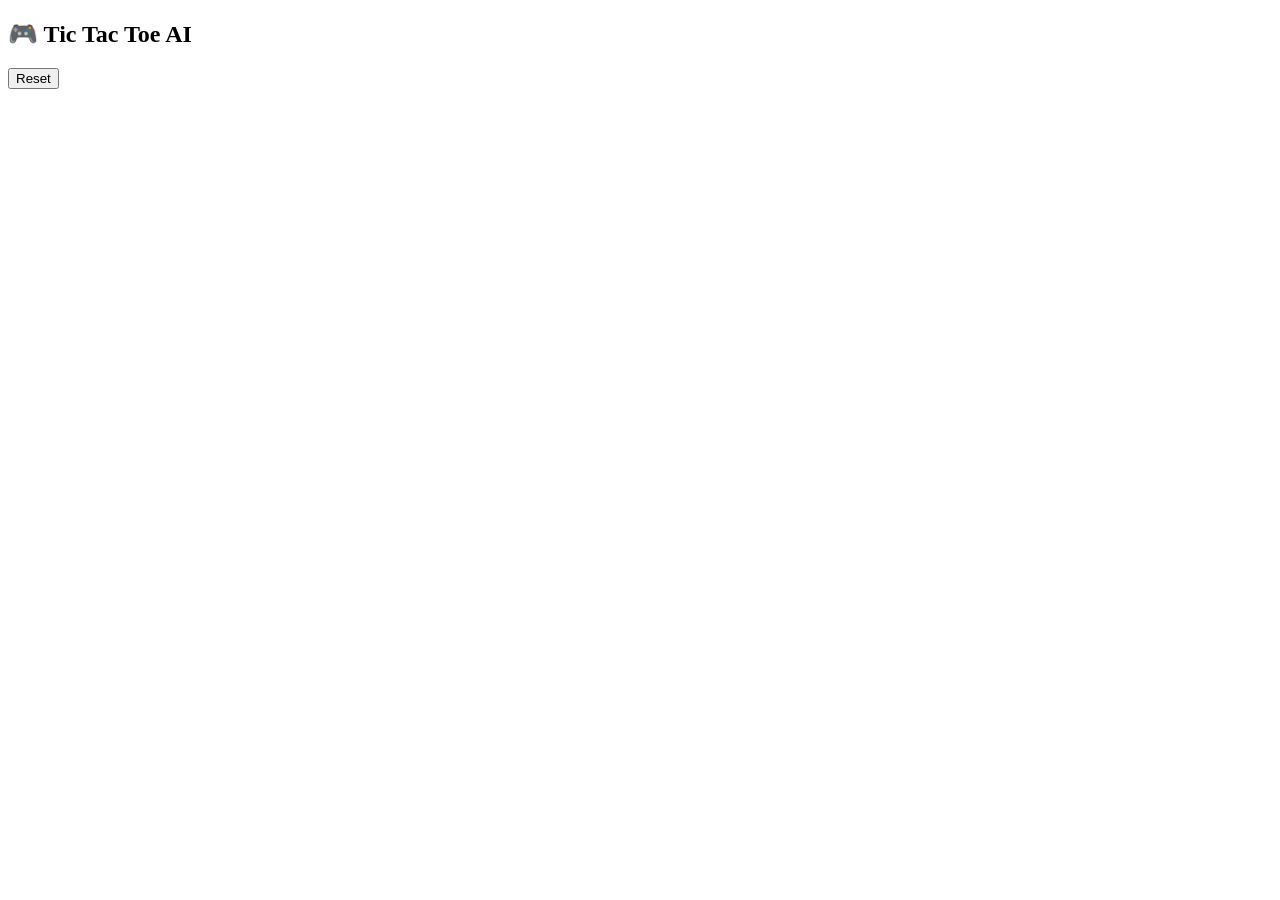
==== Problem2_TicTacToe/templates/index.html @ d4a2fb8e "Add files via upload" ====
<!DOCTYPE html>
<html>
<head>
    <title>Tic Tac Toe AI</title>
    <link rel="stylesheet" href="{{ url_for('static', filename='style.css') }}">
</head>
<body>

<h2>🎮 Tic Tac Toe AI</h2>

<div class="board" id="board"></div>
<button onclick="resetGame()">Reset</button>

<script>
const boardDiv = document.getElementById("board");

function render(board) {
    boardDiv.innerHTML = "";
    board.forEach((cell, i) => {
        const div = document.createElement("div");
        div.className = "cell";
        div.innerText = cell;
        div.onclick = () => play(i);
        boardDiv.appendChild(div);
    });
}

function play(i) {
    fetch('/move', {
        method: 'POST',
        headers: {'Content-Type': 'application/json'},
        body: JSON.stringify({index: i})
    })
    .then(res => res.json())
    .then(data => {
        render(data.board);
        if (data.winner) alert(data.winner + " wins!");
    });
}

function resetGame() {
    fetch('/reset').then(() => render(["","","","","","","","",""]));
}

render(["","","","","","","","",""]);
</script>

</body>
</html>
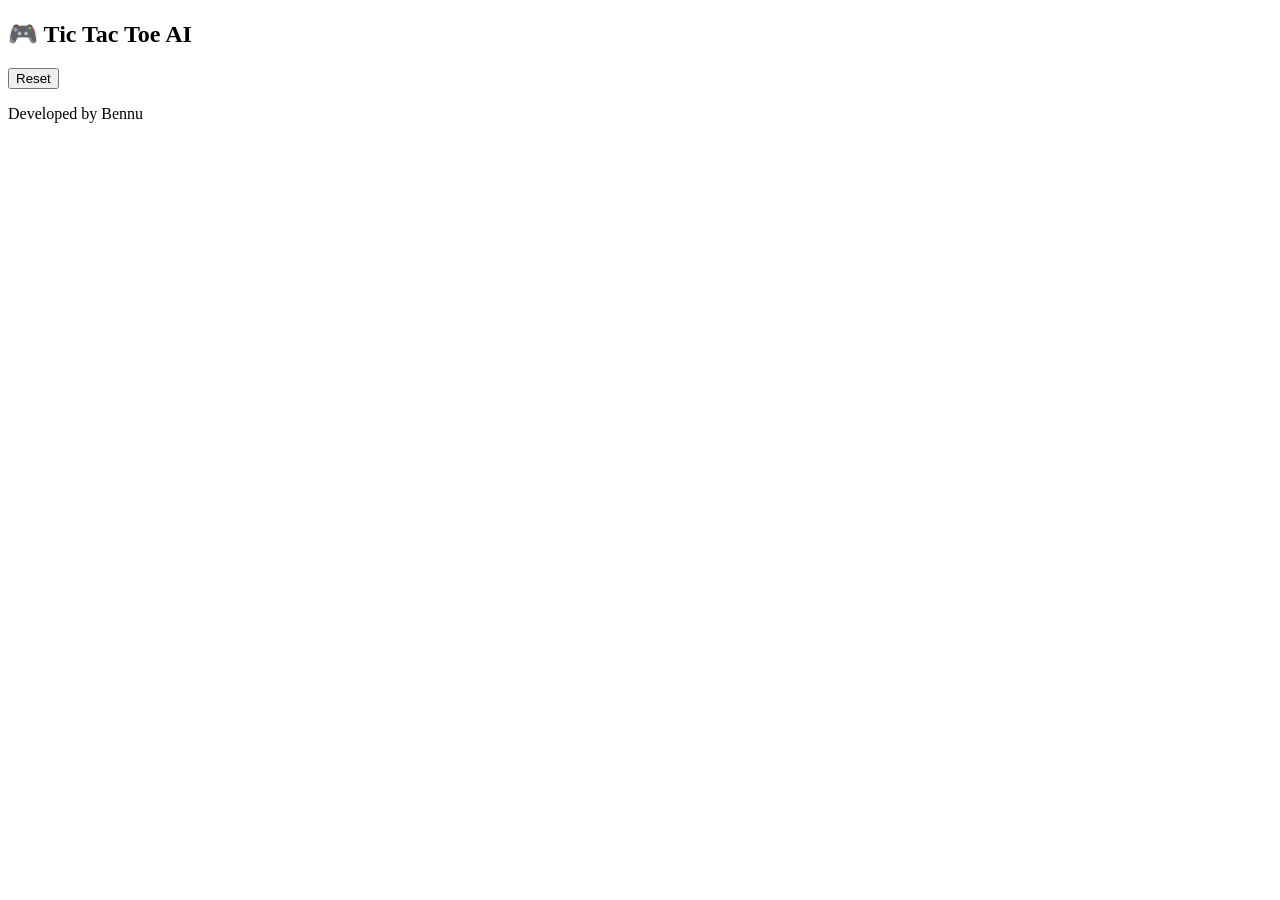
==== commit a5259e8b: "Update index.html" ====
--- a/Problem2_TicTacToe/templates/index.html
+++ b/Problem2_TicTacToe/templates/index.html
@@ -46,4 +46,5 @@
 </script>
 
 </body>
-</html>+</html>
+<p>Developed by Bennu</p>
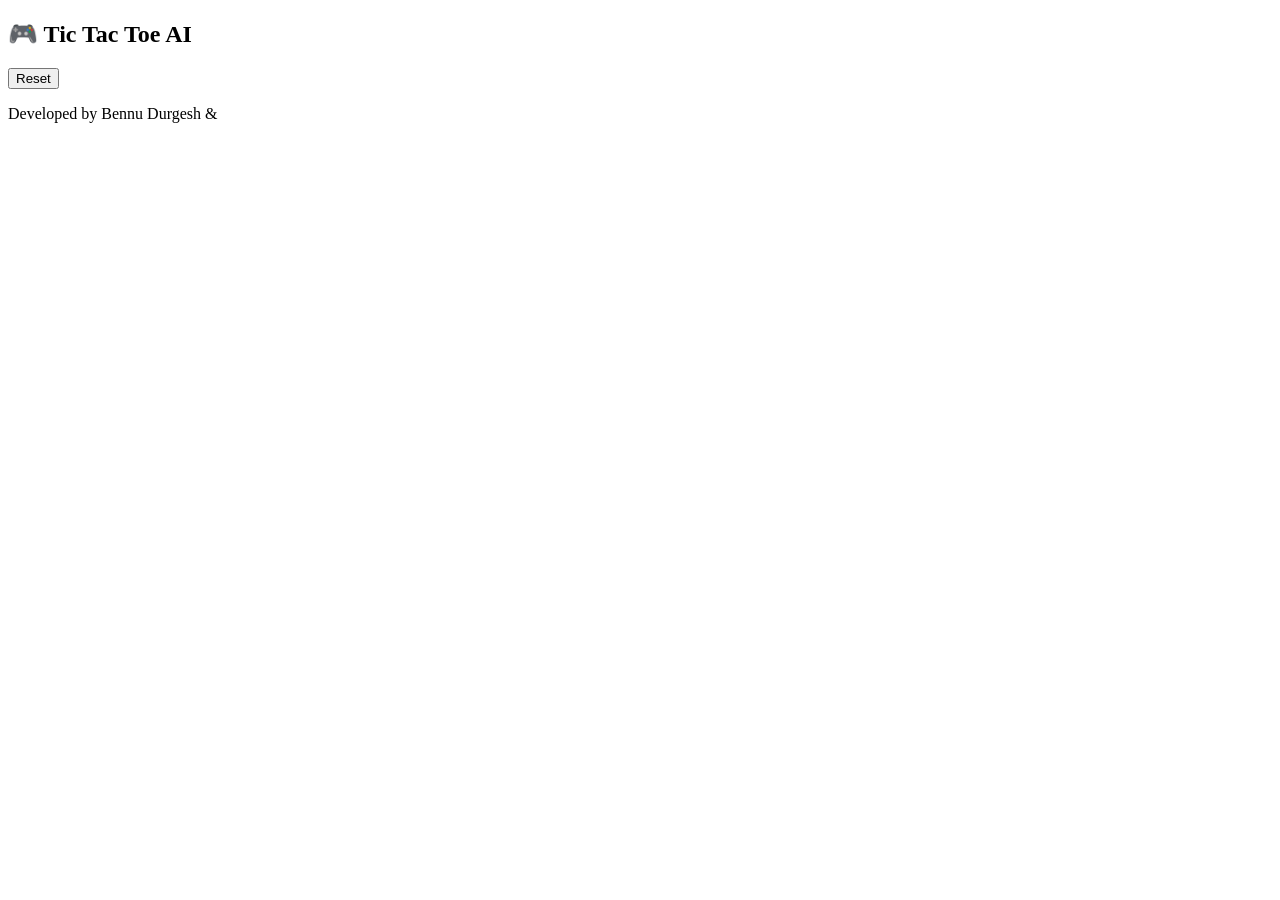
==== commit 2dae45eb: "Update index.html" ====
--- a/Problem2_TicTacToe/templates/index.html
+++ b/Problem2_TicTacToe/templates/index.html
@@ -47,4 +47,4 @@
 
 </body>
 </html>
-<p>Developed by Bennu</p>
+<p>Developed by Bennu Durgesh & <Neeraj></p>
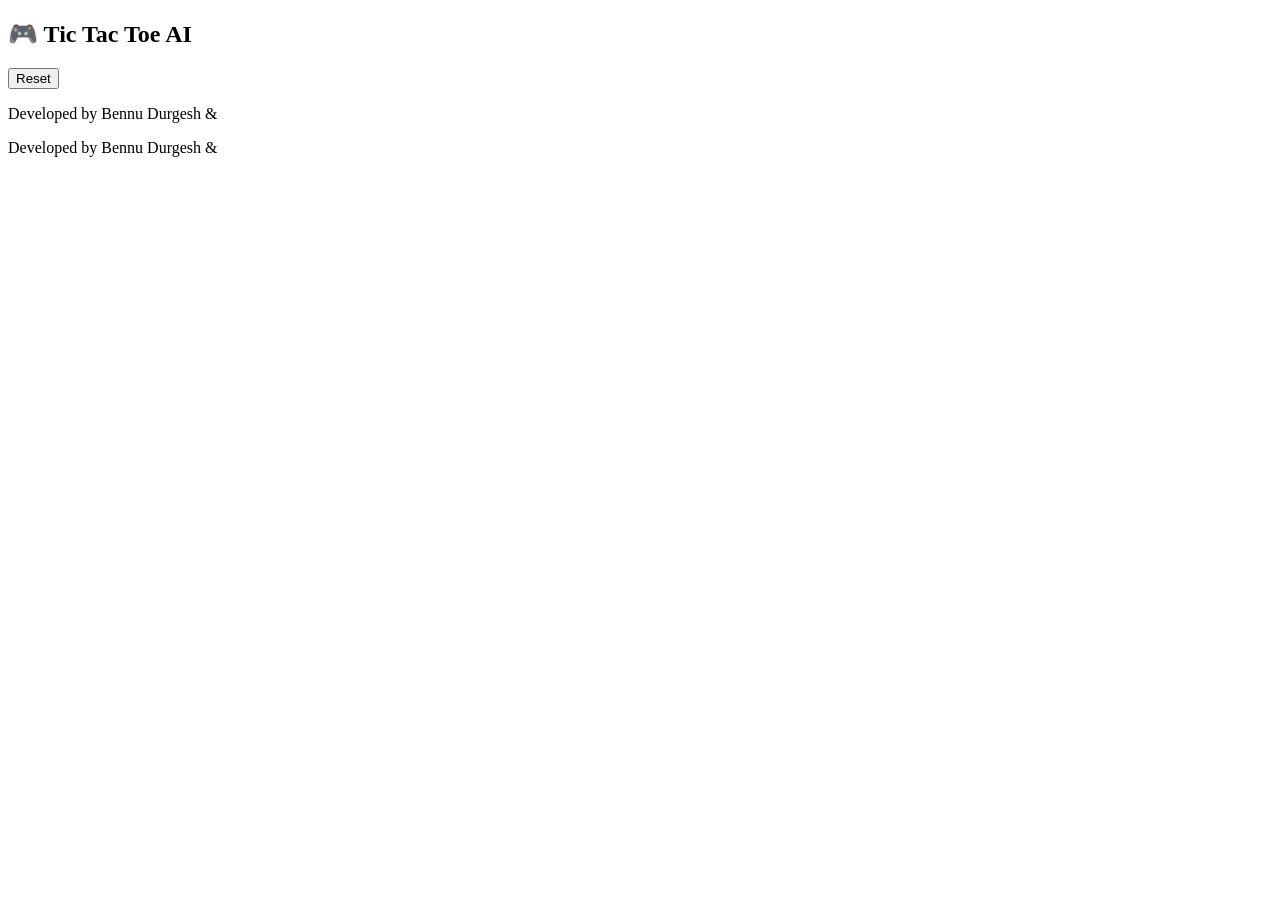
==== commit 27ef86b3: "Update index.html" ====
--- a/Problem2_TicTacToe/templates/index.html
+++ b/Problem2_TicTacToe/templates/index.html
@@ -48,3 +48,6 @@
 </body>
 </html>
 <p>Developed by Bennu Durgesh & <Neeraj></p>
+</body>
+</html>
+<p>Developed by Bennu Durgesh & <Neeraj></p>
